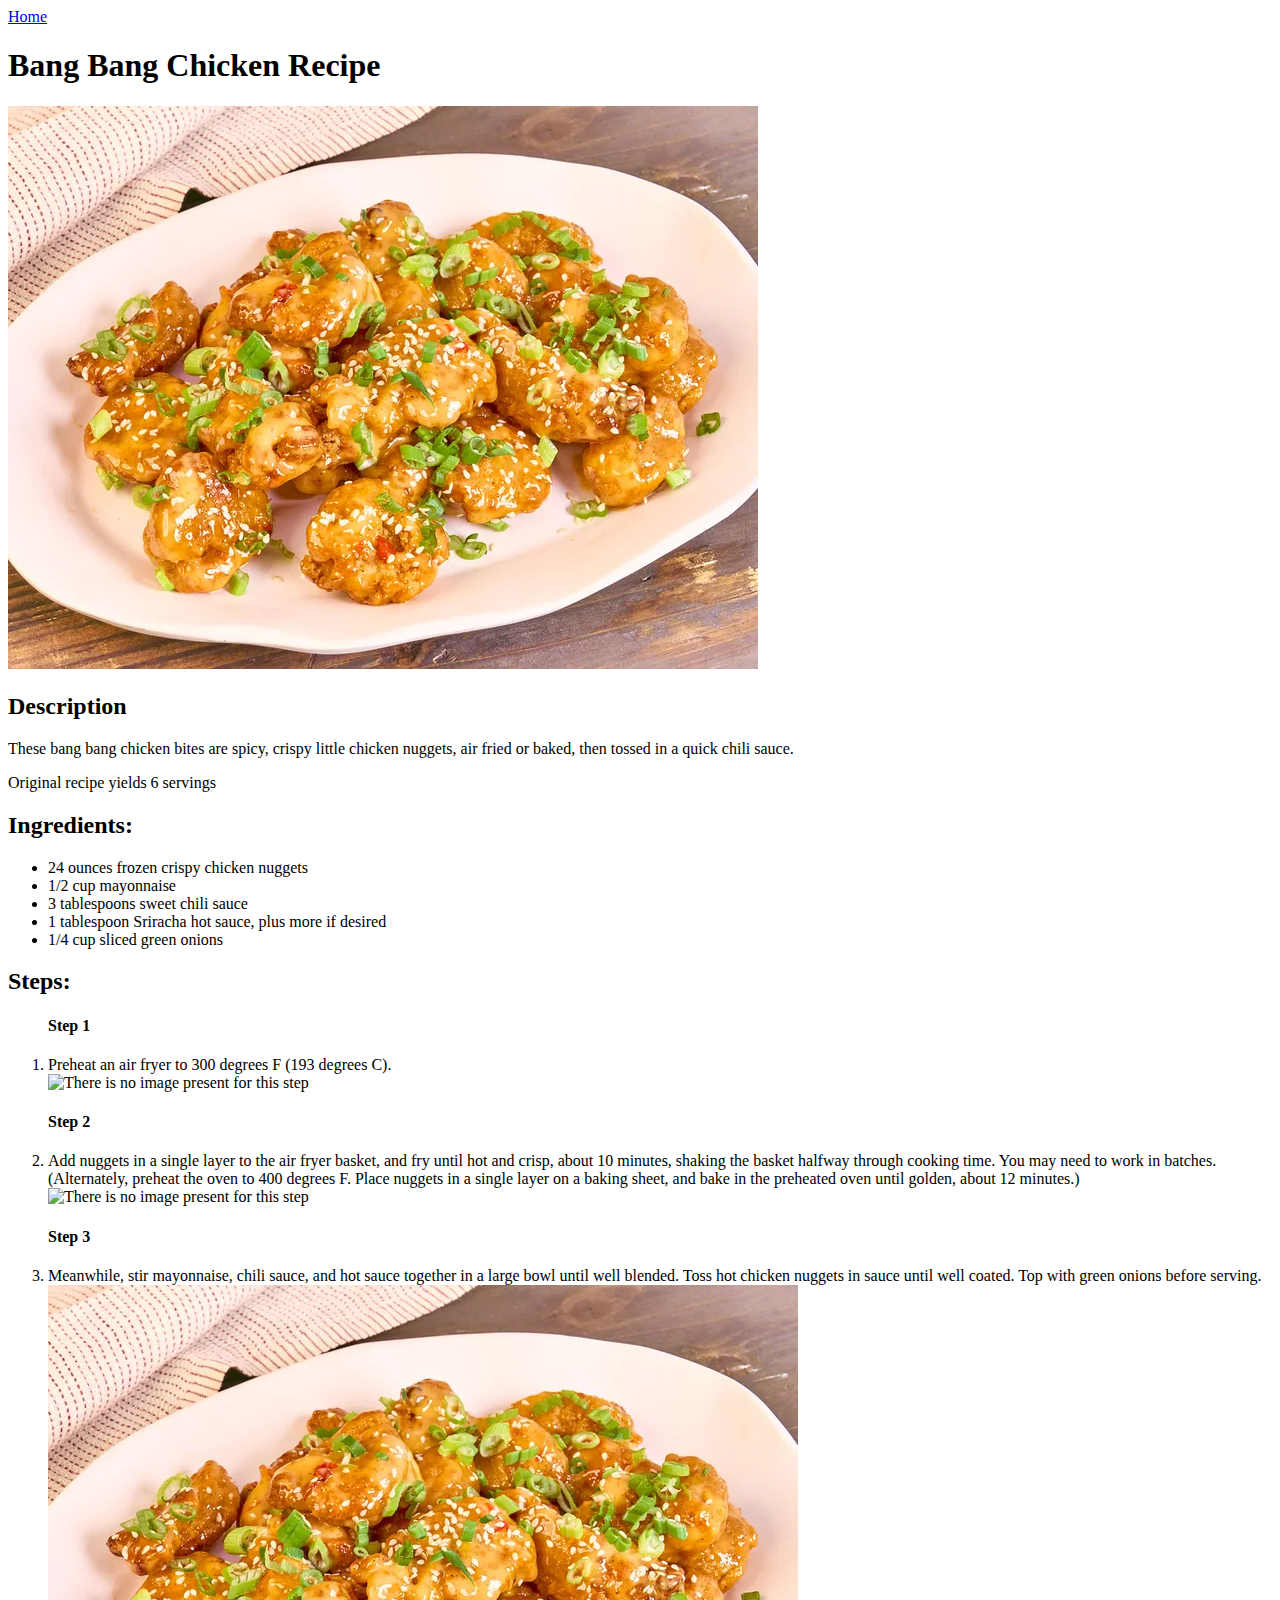
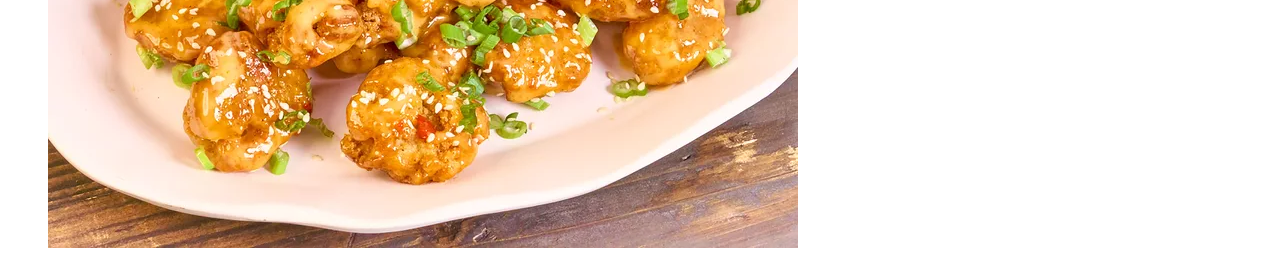
==== recipes/bang-bang.html @ 19b431c4 "Add bang bang chicken recipes" ====
<!DOCTYPE html>
<html lang="en">
  <head>
    <meta charset="UTF-8" />
    <meta name="viewport" content="width=device-width, initial-scale=1.0" />
    <title>Bang Bang Chicken</title>
  </head>
  <body>
    <a href="../index.html">Home</a>
    <h1>Bang Bang Chicken Recipe</h1>
    <img src="./bang-bang-images/bang-bang-chicken.webp" />
    <h2>Description</h2>
    <p>
      These bang bang chicken bites are spicy, crispy little chicken nuggets,
      air fried or baked, then tossed in a quick chili sauce.
    </p>
    <p>Original recipe yields 6 servings</p>
    <h2>Ingredients:</h2>
    <ul>
      <li>24 ounces frozen crispy chicken nuggets</li>
      <li>1/2 cup mayonnaise</li>
      <li>3 tablespoons sweet chili sauce</li>
      <li>1 tablespoon Sriracha hot sauce, plus more if desired</li>
      <li>1/4 cup sliced green onions</li>
    </ul>
    <h2>Steps:</h2>
    <ol>
      <h4>Step 1</h4>
      <li>Preheat an air fryer to 300 degrees F (193 degrees C).</li>
      <img src="" alt="There is no image present for this step" />
      <h4>Step 2</h4>
      <li>
        Add nuggets in a single layer to the air fryer basket, and fry until hot
        and crisp, about 10 minutes, shaking the basket halfway through cooking
        time. You may need to work in batches. (Alternately, preheat the oven to
        400 degrees F. Place nuggets in a single layer on a baking sheet, and
        bake in the preheated oven until golden, about 12 minutes.)
      </li>
      <img src="" alt="There is no image present for this step" />
      <h4>Step 3</h4>
      <li>
        Meanwhile, stir mayonnaise, chili sauce, and hot sauce together in a
        large bowl until well blended. Toss hot chicken nuggets in sauce until
        well coated. Top with green onions before serving.
      </li>
      <img
        src="./bang-bang-images/bang-bang-chicken.webp"
        alt="Serve and enjoy your bang bang chicken bites"
      />
    </ol>
  </body>
</html>
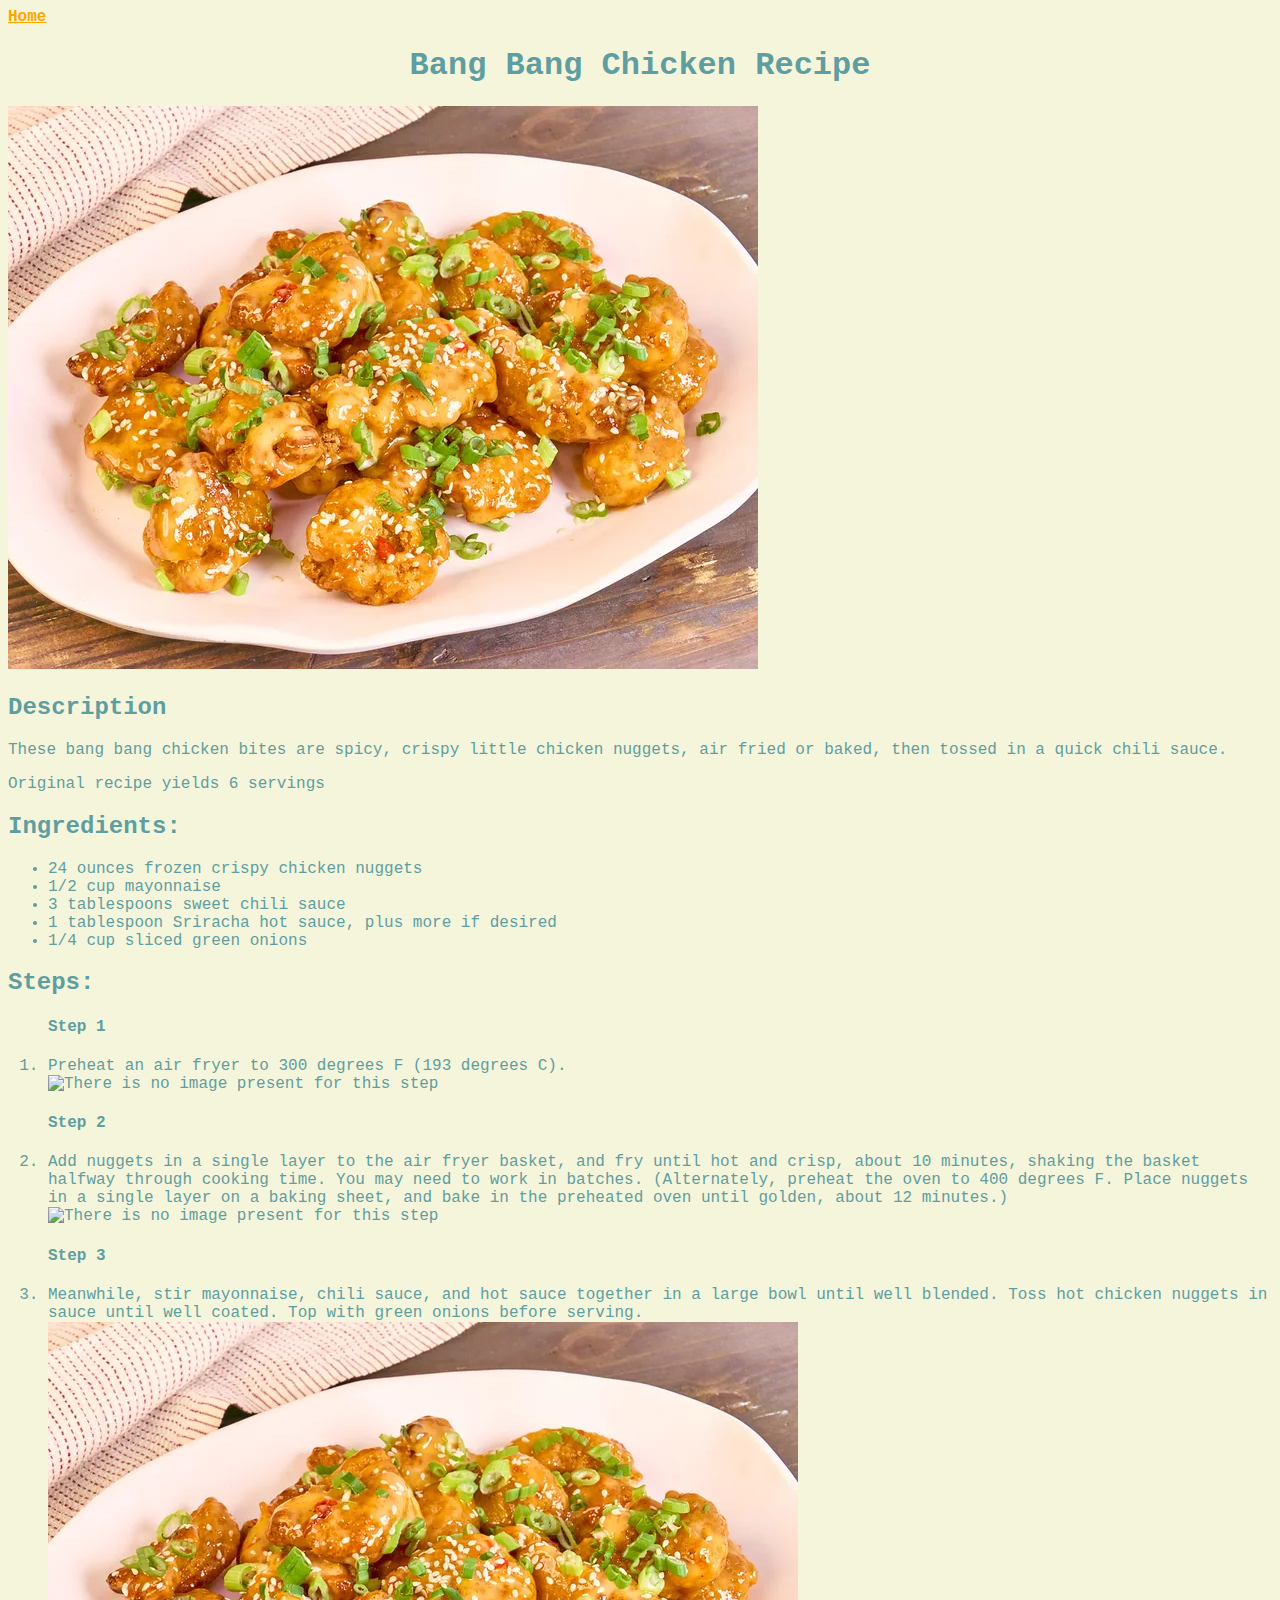
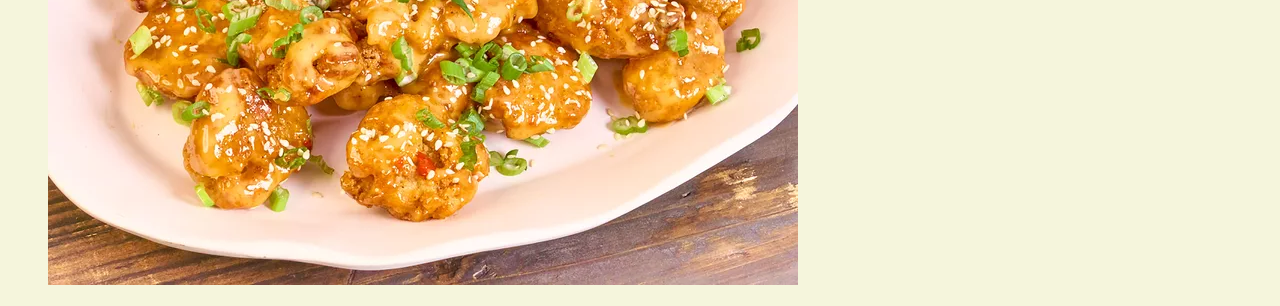
==== commit 356cb66c: "Add external styling sheet styles.css" ====
--- a/recipes/bang-bang.html
+++ b/recipes/bang-bang.html
@@ -4,10 +4,11 @@
     <meta charset="UTF-8" />
     <meta name="viewport" content="width=device-width, initial-scale=1.0" />
     <title>Bang Bang Chicken</title>
+    <link rel="stylesheet" href="../styles.css" />
   </head>
   <body>
-    <a href="../index.html">Home</a>
-    <h1>Bang Bang Chicken Recipe</h1>
+    <a class="home" href="../index.html">Home</a>
+    <h1 id="title">Bang Bang Chicken Recipe</h1>
     <img src="./bang-bang-images/bang-bang-chicken.webp" />
     <h2>Description</h2>
     <p>
--- a/styles.css
+++ b/styles.css
@@ -0,0 +1,21 @@
+* {
+  color: cadetblue;
+  font-family: "Courier New", Arial, "Times New Roman";
+  background-color: beige;
+}
+
+#title {
+  font-weight: bolder;
+  text-align: center;
+}
+
+.home,
+.link a {
+  color: orange;
+  font-weight: bolder;
+}
+
+#directions,
+.para {
+  text-align: center;
+}
